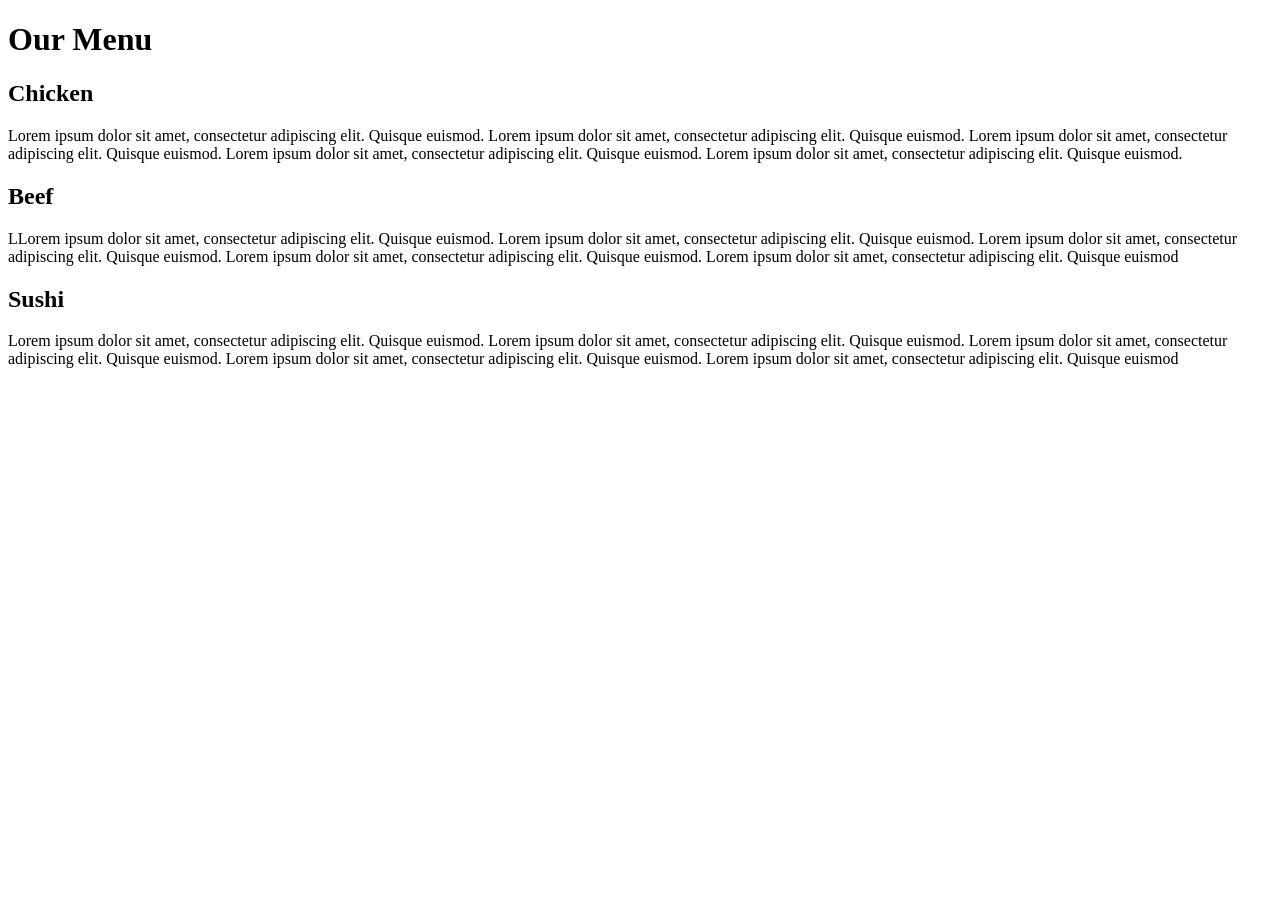
==== module2-solution/index.html @ 419894d5 "Update file" ====
<!DOCTYPE html>
<html lang="en">
<head>
    <meta charset="UTF-8">
    <meta name="viewport" content="width=device-width, initial-scale=1.0">
    <title>Responsive Layout</title>
    <link rel="stylesheet" href="CSS/styles.css">
</head>
<body>
    <h1>Our Menu</h1>
    <div class="container">
        <div class="section">
            <h2 id= "Pink">Chicken</h2>
            <p>Lorem ipsum dolor sit amet, consectetur adipiscing elit. Quisque euismod.
            Lorem ipsum dolor sit amet, consectetur adipiscing elit. Quisque euismod.
                Lorem ipsum dolor sit amet, consectetur adipiscing elit. Quisque euismod.
                Lorem ipsum dolor sit amet, consectetur adipiscing elit. Quisque euismod.
                Lorem ipsum dolor sit amet, consectetur adipiscing elit. Quisque euismod.
            </p>
        </div>
        <div class="section">
            <h2 id= "Red">Beef</h2>
            <p>LLorem ipsum dolor sit amet, consectetur adipiscing elit. Quisque euismod.
            Lorem ipsum dolor sit amet, consectetur adipiscing elit. Quisque euismod.
                Lorem ipsum dolor sit amet, consectetur adipiscing elit. Quisque euismod.
                Lorem ipsum dolor sit amet, consectetur adipiscing elit. Quisque euismod.
                Lorem ipsum dolor sit amet, consectetur adipiscing elit. Quisque euismod</p>
        </div>
        <div class="section">
            <h2 id= "Yello">Sushi</h2>
            <p>Lorem ipsum dolor sit amet, consectetur adipiscing elit. Quisque euismod.
            Lorem ipsum dolor sit amet, consectetur adipiscing elit. Quisque euismod.
                Lorem ipsum dolor sit amet, consectetur adipiscing elit. Quisque euismod.
                Lorem ipsum dolor sit amet, consectetur adipiscing elit. Quisque euismod.
                Lorem ipsum dolor sit amet, consectetur adipiscing elit. Quisque euismod</p>
        </div>
    </div>
</body>
</html>
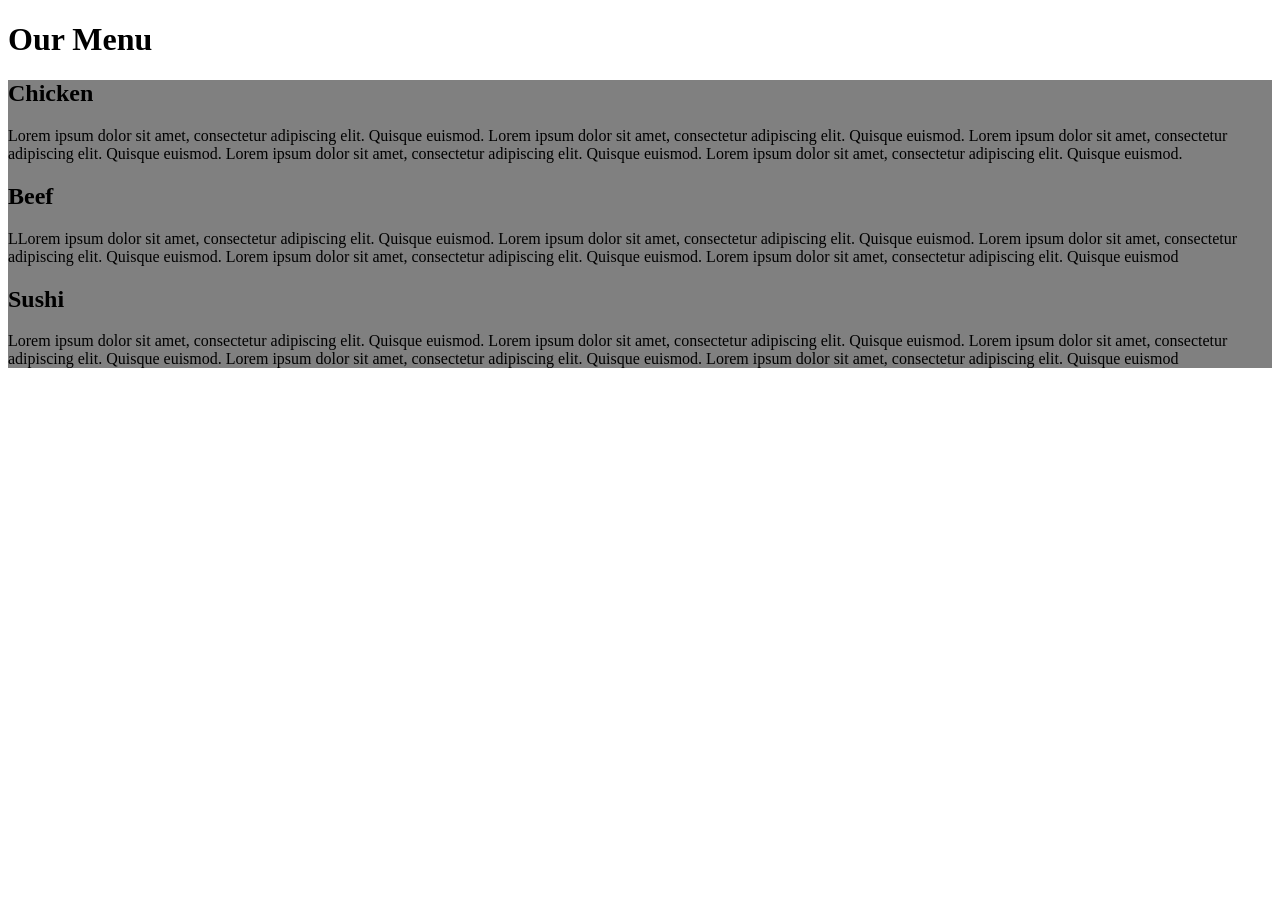
==== commit 8f7f39a6: "Update index.html" ====
--- a/module2-solution/index.html
+++ b/module2-solution/index.html
@@ -4,7 +4,7 @@
     <meta charset="UTF-8">
     <meta name="viewport" content="width=device-width, initial-scale=1.0">
     <title>Responsive Layout</title>
-    <link rel="stylesheet" href="CSS/styles.css">
+    <link rel="stylesheet" href="CSS/style.css">
 </head>
 <body>
     <h1>Our Menu</h1>
--- a/module2-solution/CSS/style.css
+++ b/module2-solution/CSS/style.css
@@ -0,0 +1,13 @@
+
+.container{
+  background-color: gray;
+}
+
+
+@media (max-width= 992px){
+  * {
+    box-sizing: border-box;
+}
+}
+@media (min-width= 768px ) and (max-width= 991px){}
+@media (max-width= 767px){}
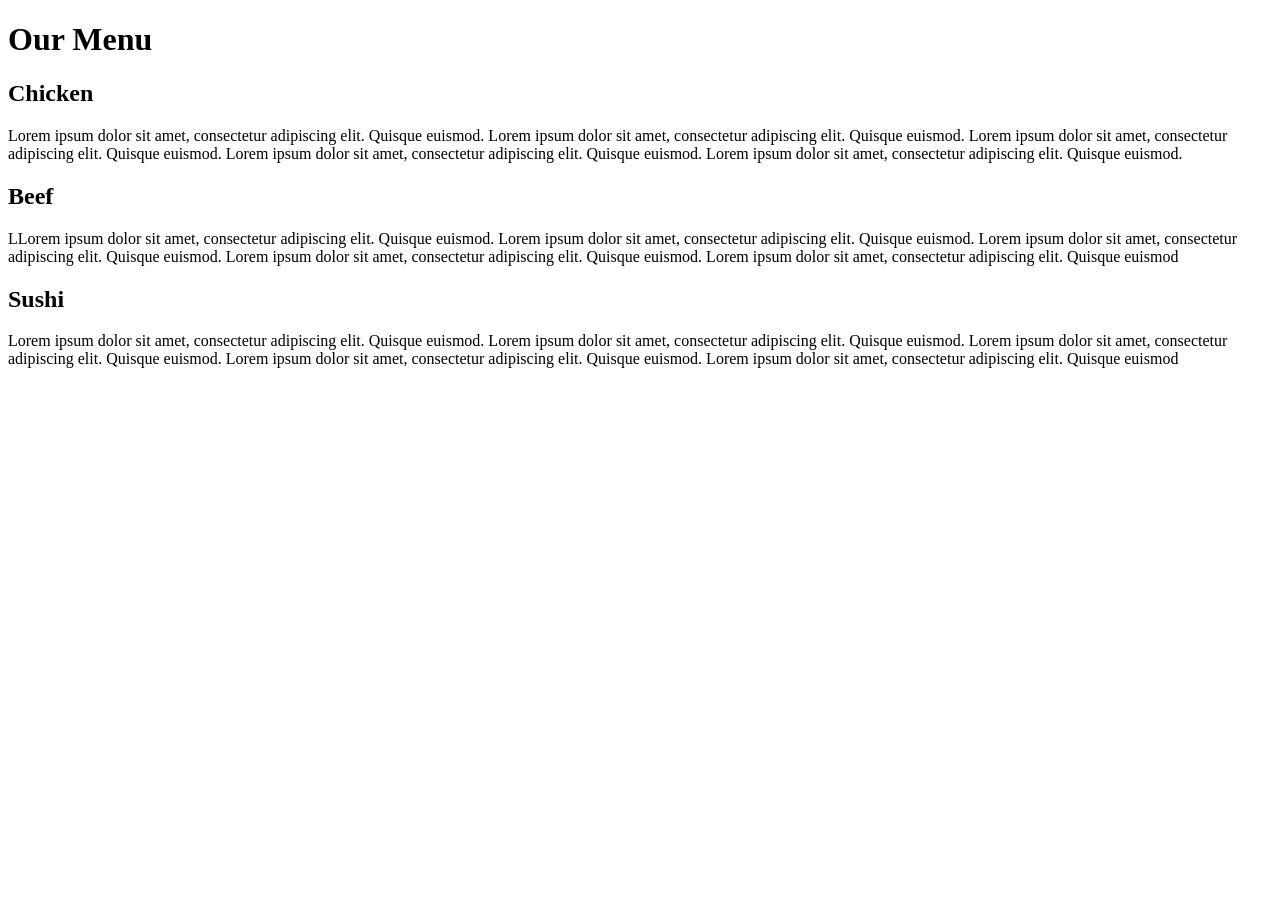
==== commit fb22d364: "update" ====
--- a/module2-solution/index.html
+++ b/module2-solution/index.html
@@ -4,7 +4,7 @@
     <meta charset="UTF-8">
     <meta name="viewport" content="width=device-width, initial-scale=1.0">
     <title>Responsive Layout</title>
-    <link rel="stylesheet" href="CSS/style.css">
+    <link rel="stylesheet" href="css/style.css">
 </head>
 <body>
     <h1>Our Menu</h1>
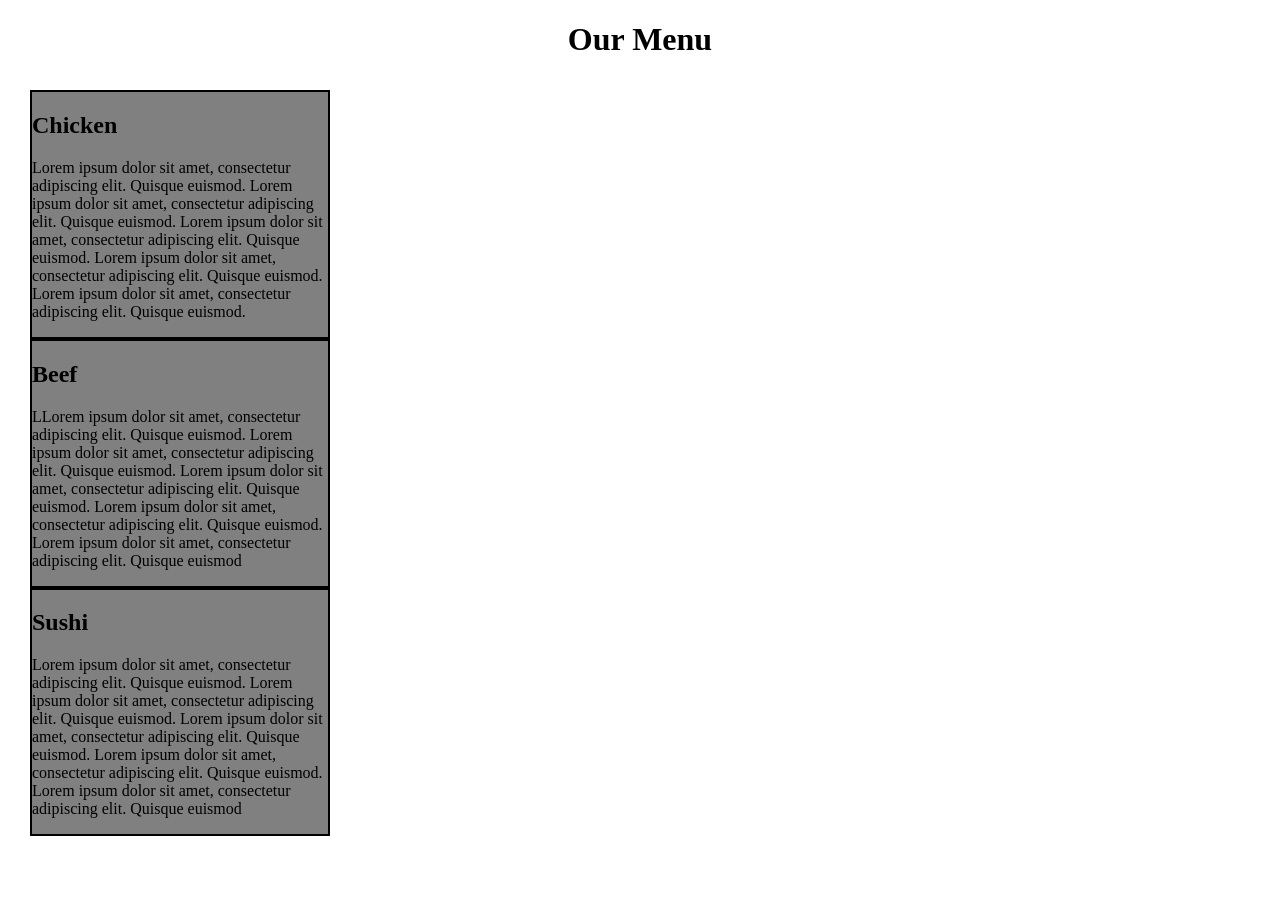
==== commit 2b25b1e9: "Update index.html" ====
--- a/module2-solution/index.html
+++ b/module2-solution/index.html
@@ -4,7 +4,7 @@
     <meta charset="UTF-8">
     <meta name="viewport" content="width=device-width, initial-scale=1.0">
     <title>Responsive Layout</title>
-    <link rel="stylesheet" href="css/style.css">
+    <link rel="stylesheet" href="CSS/style.css">
 </head>
 <body>
     <h1>Our Menu</h1>
--- a/module2-solution/CSS/style.css
+++ b/module2-solution/CSS/style.css
@@ -0,0 +1,30 @@
+*{
+  box-sizing: border-box;
+}
+
+body{
+  margin: 0;
+  padding: 0;
+  
+}
+
+.container{
+  padding: 10px;
+  margin: 20px;
+}
+.section{
+  background-color: gray;
+  border: 2px solid black;
+  width: 300px;
+}
+h1{
+  text-align: center;
+}
+
+@media (max-width= 992px){
+  * {
+    box-sizing: border-box;
+}
+}
+@media (min-width= 768px ) and (max-width= 991px){}
+@media (max-width= 767px){}
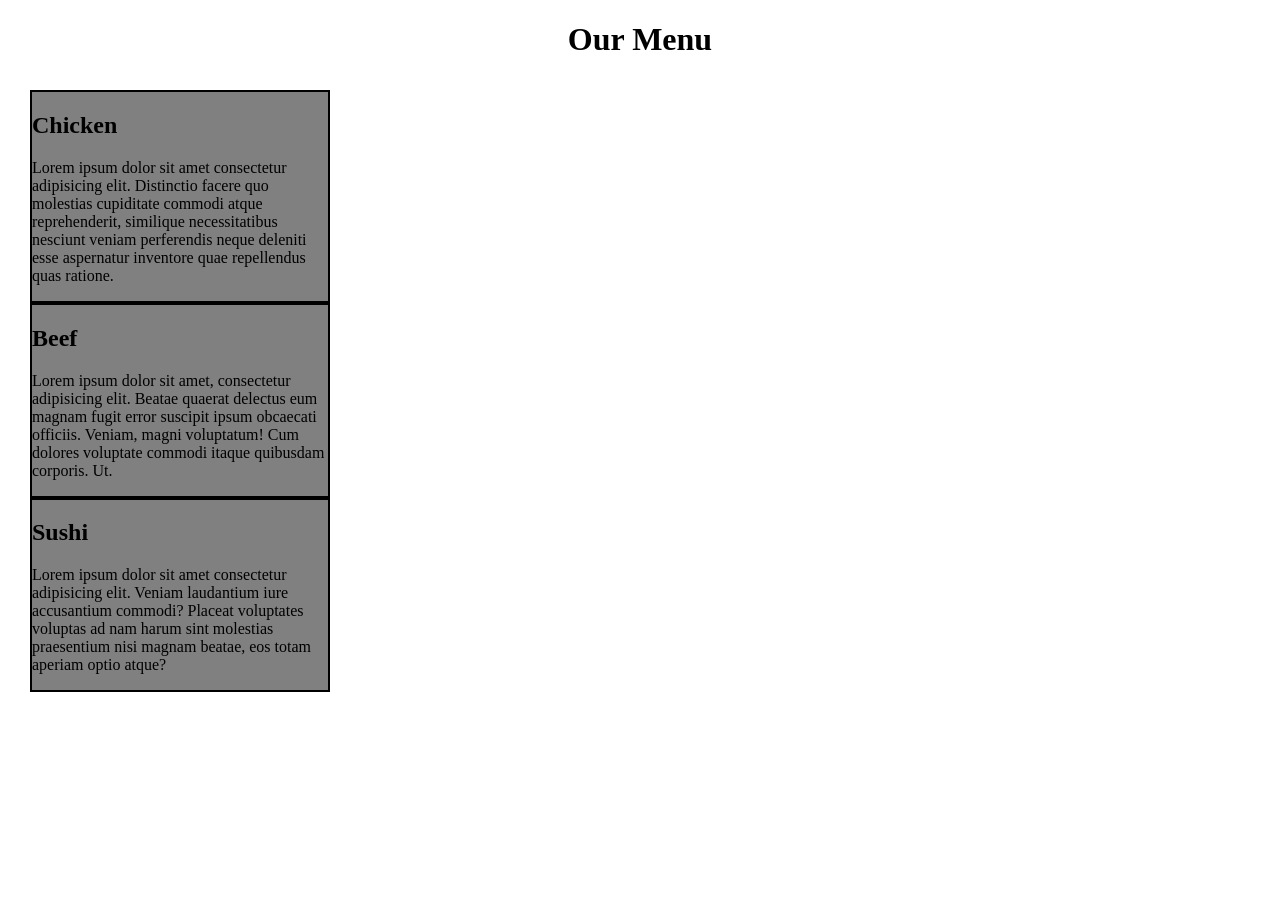
==== commit c929c547: "Update index.html" ====
--- a/module2-solution/index.html
+++ b/module2-solution/index.html
@@ -3,37 +3,21 @@
 <head>
     <meta charset="UTF-8">
     <meta name="viewport" content="width=device-width, initial-scale=1.0">
-    <title>Responsive Layout</title>
-    <link rel="stylesheet" href="CSS/style.css">
+   <link rel="stylesheet" href="CSS/style.css">
+    <title>Solution HTML et CSS</title>
 </head>
 <body>
     <h1>Our Menu</h1>
     <div class="container">
-        <div class="section">
-            <h2 id= "Pink">Chicken</h2>
-            <p>Lorem ipsum dolor sit amet, consectetur adipiscing elit. Quisque euismod.
-            Lorem ipsum dolor sit amet, consectetur adipiscing elit. Quisque euismod.
-                Lorem ipsum dolor sit amet, consectetur adipiscing elit. Quisque euismod.
-                Lorem ipsum dolor sit amet, consectetur adipiscing elit. Quisque euismod.
-                Lorem ipsum dolor sit amet, consectetur adipiscing elit. Quisque euismod.
-            </p>
-        </div>
-        <div class="section">
-            <h2 id= "Red">Beef</h2>
-            <p>LLorem ipsum dolor sit amet, consectetur adipiscing elit. Quisque euismod.
-            Lorem ipsum dolor sit amet, consectetur adipiscing elit. Quisque euismod.
-                Lorem ipsum dolor sit amet, consectetur adipiscing elit. Quisque euismod.
-                Lorem ipsum dolor sit amet, consectetur adipiscing elit. Quisque euismod.
-                Lorem ipsum dolor sit amet, consectetur adipiscing elit. Quisque euismod</p>
-        </div>
-        <div class="section">
-            <h2 id= "Yello">Sushi</h2>
-            <p>Lorem ipsum dolor sit amet, consectetur adipiscing elit. Quisque euismod.
-            Lorem ipsum dolor sit amet, consectetur adipiscing elit. Quisque euismod.
-                Lorem ipsum dolor sit amet, consectetur adipiscing elit. Quisque euismod.
-                Lorem ipsum dolor sit amet, consectetur adipiscing elit. Quisque euismod.
-                Lorem ipsum dolor sit amet, consectetur adipiscing elit. Quisque euismod</p>
-        </div>
+        <div class="section" id="ch" div>
+            <h2 id="Chicken">Chicken</h2>
+            <p>Lorem ipsum dolor sit amet consectetur adipisicing elit. Distinctio facere quo molestias cupiditate commodi atque reprehenderit, similique necessitatibus nesciunt veniam perferendis neque deleniti esse aspernatur inventore quae repellendus quas ratione.</p></div>
+        <div class="section" id="bf">
+            <h2 id="Beef">Beef</h2>
+            <p>Lorem ipsum dolor sit amet, consectetur adipisicing elit. Beatae quaerat delectus eum magnam fugit error suscipit ipsum obcaecati officiis. Veniam, magni voluptatum! Cum dolores voluptate commodi itaque quibusdam corporis. Ut.</p></div>
+        <div class="section" id="sh">
+            <h2 id="Sushi">Sushi</h2>
+            <p>Lorem ipsum dolor sit amet consectetur adipisicing elit. Veniam laudantium iure accusantium commodi? Placeat voluptates voluptas ad nam harum sint molestias praesentium nisi magnam beatae, eos totam aperiam optio atque?</p></div>
     </div>
 </body>
 </html>
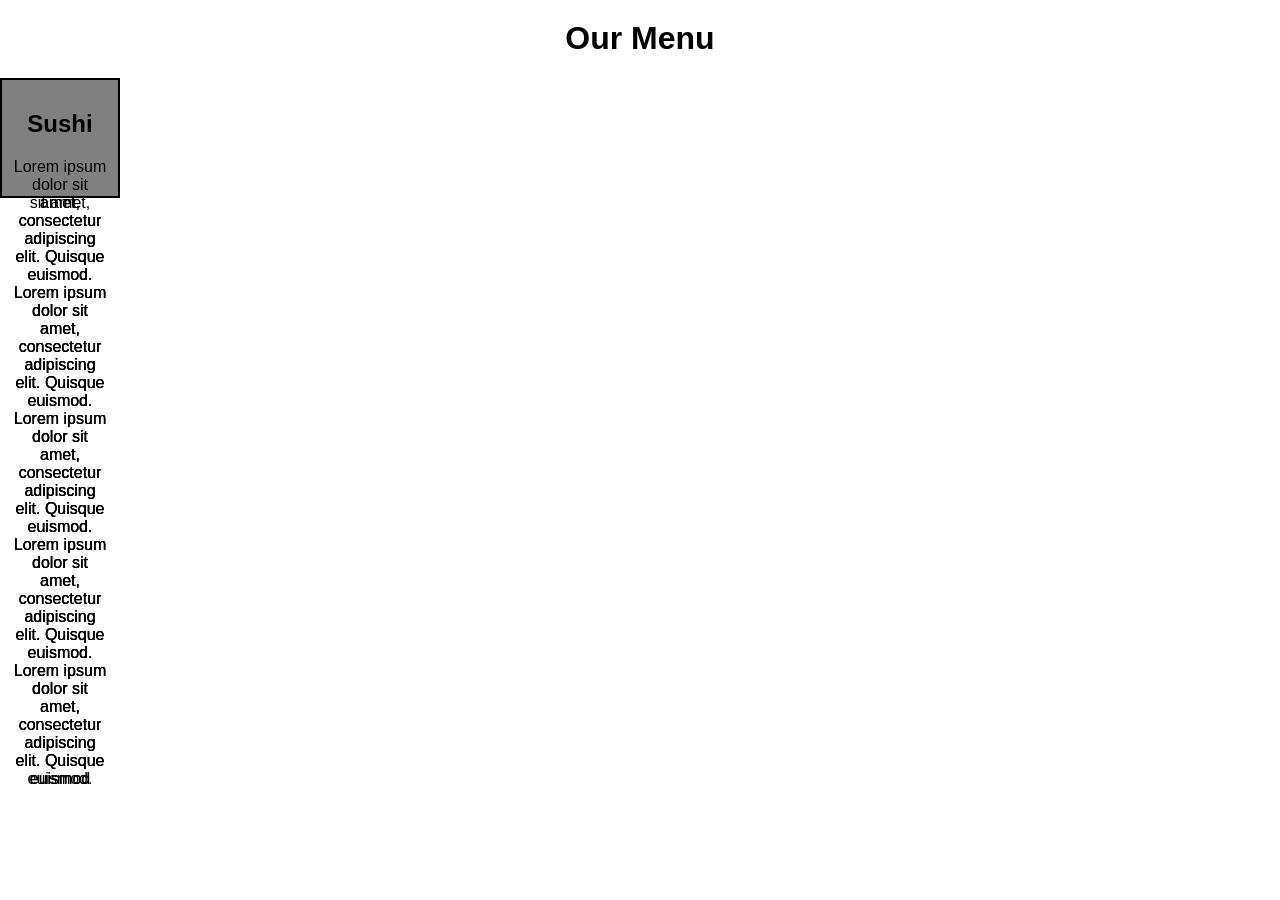
==== commit 517723ff: "code" ====
--- a/module2-solution/index.html
+++ b/module2-solution/index.html
@@ -3,21 +3,37 @@
 <head>
     <meta charset="UTF-8">
     <meta name="viewport" content="width=device-width, initial-scale=1.0">
-   <link rel="stylesheet" href="CSS/style.css">
-    <title>Solution HTML et CSS</title>
+    <title>Responsive Layout</title>
+    <link rel="stylesheet" href="CSS/style.css">
 </head>
 <body>
     <h1>Our Menu</h1>
     <div class="container">
-        <div class="section" id="ch" div>
-            <h2 id="Chicken">Chicken</h2>
-            <p>Lorem ipsum dolor sit amet consectetur adipisicing elit. Distinctio facere quo molestias cupiditate commodi atque reprehenderit, similique necessitatibus nesciunt veniam perferendis neque deleniti esse aspernatur inventore quae repellendus quas ratione.</p></div>
-        <div class="section" id="bf">
-            <h2 id="Beef">Beef</h2>
-            <p>Lorem ipsum dolor sit amet, consectetur adipisicing elit. Beatae quaerat delectus eum magnam fugit error suscipit ipsum obcaecati officiis. Veniam, magni voluptatum! Cum dolores voluptate commodi itaque quibusdam corporis. Ut.</p></div>
-        <div class="section" id="sh">
-            <h2 id="Sushi">Sushi</h2>
-            <p>Lorem ipsum dolor sit amet consectetur adipisicing elit. Veniam laudantium iure accusantium commodi? Placeat voluptates voluptas ad nam harum sint molestias praesentium nisi magnam beatae, eos totam aperiam optio atque?</p></div>
+        <div class="section" id="chicken">
+            <h2 id= "Pink">Chicken</h2>
+            <p>Lorem ipsum dolor sit amet, consectetur adipiscing elit. Quisque euismod.
+            Lorem ipsum dolor sit amet, consectetur adipiscing elit. Quisque euismod.
+                Lorem ipsum dolor sit amet, consectetur adipiscing elit. Quisque euismod.
+                Lorem ipsum dolor sit amet, consectetur adipiscing elit. Quisque euismod.
+                Lorem ipsum dolor sit amet, consectetur adipiscing elit. Quisque euismod.
+            </p>
+        </div>
+        <div class="section" id="Beef">
+            <h2 id= "Red">Beef</h2>
+            <p>LLorem ipsum dolor sit amet, consectetur adipiscing elit. Quisque euismod.
+            Lorem ipsum dolor sit amet, consectetur adipiscing elit. Quisque euismod.
+                Lorem ipsum dolor sit amet, consectetur adipiscing elit. Quisque euismod.
+                Lorem ipsum dolor sit amet, consectetur adipiscing elit. Quisque euismod.
+                Lorem ipsum dolor sit amet, consectetur adipiscing elit. Quisque euismod</p>
+        </div>
+        <div class="section" id="sushi">
+            <h2 id= "Yello">Sushi</h2>
+            <p>Lorem ipsum dolor sit amet, consectetur adipiscing elit. Quisque euismod.
+            Lorem ipsum dolor sit amet, consectetur adipiscing elit. Quisque euismod.
+                Lorem ipsum dolor sit amet, consectetur adipiscing elit. Quisque euismod.
+                Lorem ipsum dolor sit amet, consectetur adipiscing elit. Quisque euismod.
+                Lorem ipsum dolor sit amet, consectetur adipiscing elit. Quisque euismod</p>
+        </div>
     </div>
 </body>
 </html>
--- a/module2-solution/CSS/style.css
+++ b/module2-solution/CSS/style.css
@@ -5,20 +5,28 @@
 body{
   margin: 0;
   padding: 0;
-  
+  font-family: Arial, Helvetica, sans-serif;
+  text-align: center;
 }
 
 .container{
-  padding: 10px;
-  margin: 20px;
+  position: relative;
+  width: 400px;
+  height: 400px;
+ 
 }
 .section{
+  position: absolute;
   background-color: gray;
   border: 2px solid black;
-  width: 300px;
+  width: 120px;
+  height: 120px;
+  padding: 10px;
 }
 h1{
   text-align: center;
+  margin-top: 20px;
+  font-size: 2rem;
 }
 
 @media (max-width= 992px){
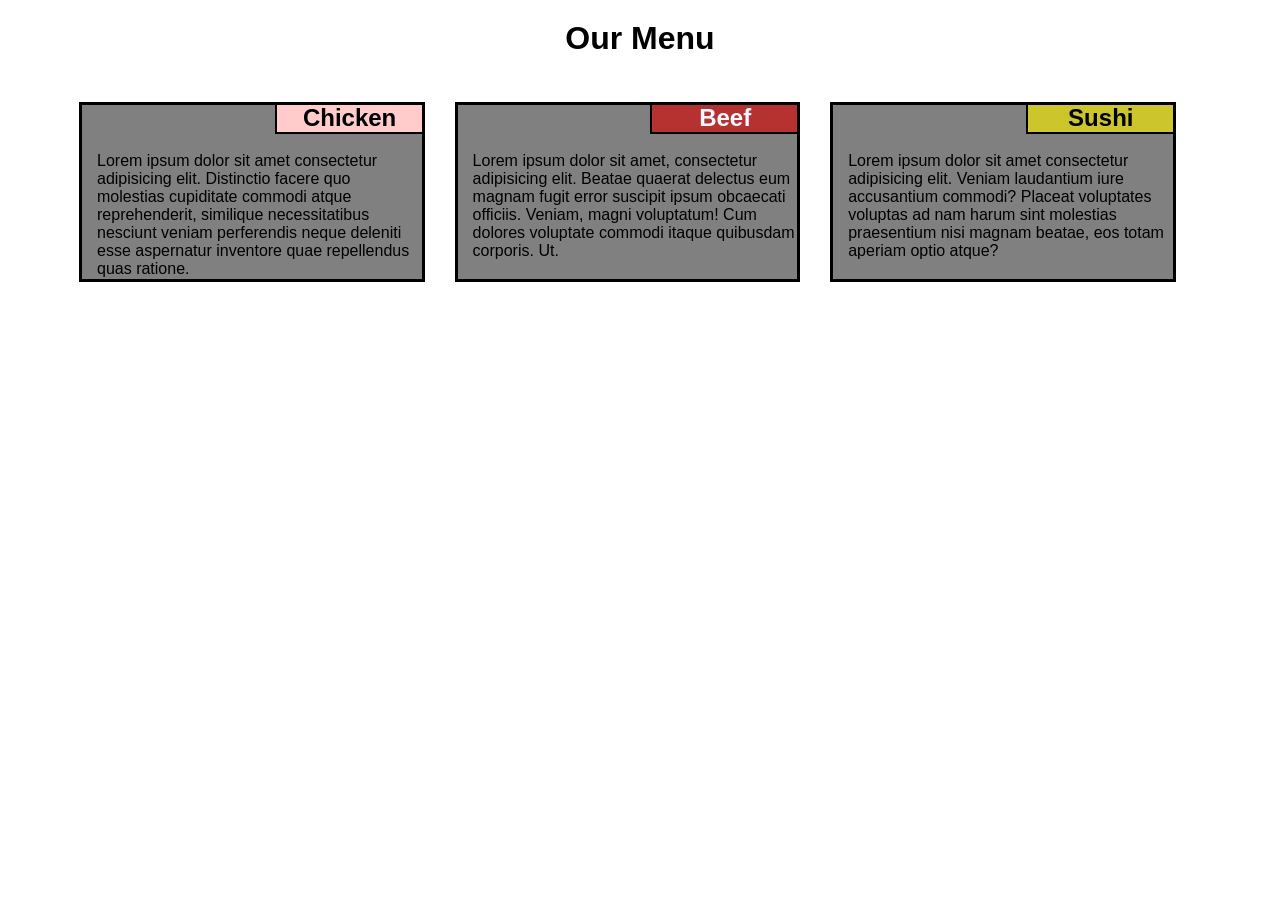
==== commit 688f558c: "Merge branch 'main' of https://github.com/Jojo-Dev-create/Coursera" ====
--- a/module2-solution/index.html
+++ b/module2-solution/index.html
@@ -3,37 +3,21 @@
 <head>
     <meta charset="UTF-8">
     <meta name="viewport" content="width=device-width, initial-scale=1.0">
-    <title>Responsive Layout</title>
-    <link rel="stylesheet" href="CSS/style.css">
+   <link rel="stylesheet" href="CSS/style.css">
+    <title>Solution HTML et CSS</title>
 </head>
 <body>
     <h1>Our Menu</h1>
     <div class="container">
-        <div class="section" id="chicken">
-            <h2 id= "Pink">Chicken</h2>
-            <p>Lorem ipsum dolor sit amet, consectetur adipiscing elit. Quisque euismod.
-            Lorem ipsum dolor sit amet, consectetur adipiscing elit. Quisque euismod.
-                Lorem ipsum dolor sit amet, consectetur adipiscing elit. Quisque euismod.
-                Lorem ipsum dolor sit amet, consectetur adipiscing elit. Quisque euismod.
-                Lorem ipsum dolor sit amet, consectetur adipiscing elit. Quisque euismod.
-            </p>
-        </div>
-        <div class="section" id="Beef">
-            <h2 id= "Red">Beef</h2>
-            <p>LLorem ipsum dolor sit amet, consectetur adipiscing elit. Quisque euismod.
-            Lorem ipsum dolor sit amet, consectetur adipiscing elit. Quisque euismod.
-                Lorem ipsum dolor sit amet, consectetur adipiscing elit. Quisque euismod.
-                Lorem ipsum dolor sit amet, consectetur adipiscing elit. Quisque euismod.
-                Lorem ipsum dolor sit amet, consectetur adipiscing elit. Quisque euismod</p>
-        </div>
-        <div class="section" id="sushi">
-            <h2 id= "Yello">Sushi</h2>
-            <p>Lorem ipsum dolor sit amet, consectetur adipiscing elit. Quisque euismod.
-            Lorem ipsum dolor sit amet, consectetur adipiscing elit. Quisque euismod.
-                Lorem ipsum dolor sit amet, consectetur adipiscing elit. Quisque euismod.
-                Lorem ipsum dolor sit amet, consectetur adipiscing elit. Quisque euismod.
-                Lorem ipsum dolor sit amet, consectetur adipiscing elit. Quisque euismod</p>
-        </div>
+        <div class="section" id="ch" div>
+            <h2 id="Chicken">Chicken</h2>
+            <p>Lorem ipsum dolor sit amet consectetur adipisicing elit. Distinctio facere quo molestias cupiditate commodi atque reprehenderit, similique necessitatibus nesciunt veniam perferendis neque deleniti esse aspernatur inventore quae repellendus quas ratione.</p></div>
+        <div class="section" id="bf">
+            <h2 id="Beef">Beef</h2>
+            <p>Lorem ipsum dolor sit amet, consectetur adipisicing elit. Beatae quaerat delectus eum magnam fugit error suscipit ipsum obcaecati officiis. Veniam, magni voluptatum! Cum dolores voluptate commodi itaque quibusdam corporis. Ut.</p></div>
+        <div class="section" id="sh">
+            <h2 id="Sushi">Sushi</h2>
+            <p>Lorem ipsum dolor sit amet consectetur adipisicing elit. Veniam laudantium iure accusantium commodi? Placeat voluptates voluptas ad nam harum sint molestias praesentium nisi magnam beatae, eos totam aperiam optio atque?</p></div>
     </div>
 </body>
 </html>
--- a/module2-solution/CSS/style.css
+++ b/module2-solution/CSS/style.css
@@ -1,38 +1,108 @@
 *{
-  box-sizing: border-box;
+    box-sizing: border-box;
+    padding: 0;
+    margin: 0;
+}
+body{
+    
+    font-family:'Roboto', Arial, sans-serif
 }
 
-body{
-  margin: 0;
-  padding: 0;
-  font-family: Arial, Helvetica, sans-serif;
-  text-align: center;
+h1{
+    text-align: center;
+    font-size: 2rem;
+    margin-top: 50px;
+    position: static;
+    margin: 20px auto;
+  
+    
+    }
+    
+.container{
+    margin: auto;
+    padding: 0;
+    width: 90%;
+ 
+ 
+ }
+ h2{
+   
+    border: 2px solid black;
+    width: 150px;
+    float: right;
+    text-align: center;
+    margin-bottom: 15px;
+    position: relative;
+    bottom: 3px;
+    left: 3px;
+  }  
+
+#Beef{
+background-color: #b53230;
+color: aliceblue;
 }
 
-.container{
-  position: relative;
-  width: 400px;
-  height: 400px;
- 
+#Chicken{
+background-color: #ffcccb;
+
 }
-.section{
-  position: absolute;
-  background-color: gray;
-  border: 2px solid black;
-  width: 120px;
-  height: 120px;
-  padding: 10px;
-}
-h1{
-  text-align: center;
-  margin-top: 20px;
-  font-size: 2rem;
+#Sushi{
+background-color: #cdc52c;
 }
 
-@media (max-width= 992px){
-  * {
-    box-sizing: border-box;
-}
-}
-@media (min-width= 768px ) and (max-width= 991px){}
-@media (max-width= 767px){}
+p{
+padding-left: 15px;
+clear: both;
+text-align: left;
+
+
+} 
+.section{
+    border: 3px solid black;
+    background-color: gray;
+    padding-bottom: 25px; 
+    margin: 25px 15px;
+    overflow: hidden;
+    
+   
+} 
+ @media (min-width: 992px){
+    .section{
+        float: left; 
+        width: 30%; 
+        height: 180px;
+    } 
+
+  }
+  @media (min-width: 768px ) and (max-width: 991px){
+   
+    #ch{
+        width: 45%;
+        height: 200px;
+        float: right;
+    }
+    #bf{
+        width: 45%;
+        height: 200px;
+        float: left;
+        
+    }
+    #sh{
+        width: 96%;
+        clear: left;
+       float: none;
+        
+    }
+    
+  }
+  @media (max-width: 767px){
+    .section{
+        width:70%;
+        clear: left; 
+        margin: 15px auto;   
+         float: none;
+    }
+  }
+  
+
+
